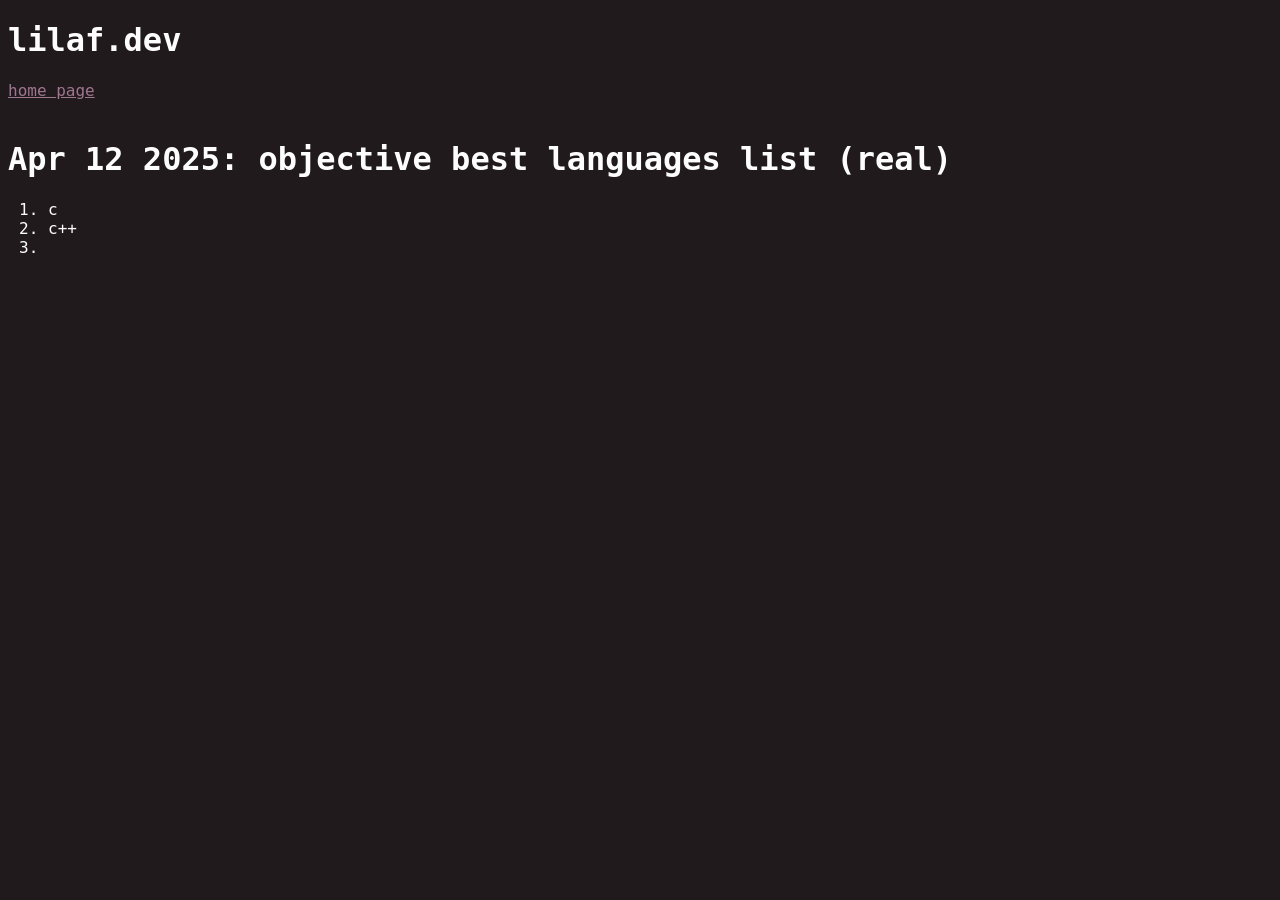
==== blog/4-12-25-objective-list.html @ c6ae5029 "move blog into blog dir" ====
<!DOCTYPE html>
<html>
    <head>
        <title>lilaf</title>
        <meta name="description" content="i like programming and music">
        <style>
            body {
                background-color: #211a1d;
                color: #fdfdfd;
                font-family: "Terminus", monospace;
            }

            a {
                color: #9e768f;
            }
        </style>
    </head>
    <body>
        <h1>lilaf.dev</h1>
        <span><a href="./index.html">home page</a></span>
        <br><br>
        <h1>Apr 12 2025: objective best languages list (real)</h1>
        <ol>
            <li>c</li>
            <li>c++</li>
            <li></li>
        </ol>
    </body>
</html
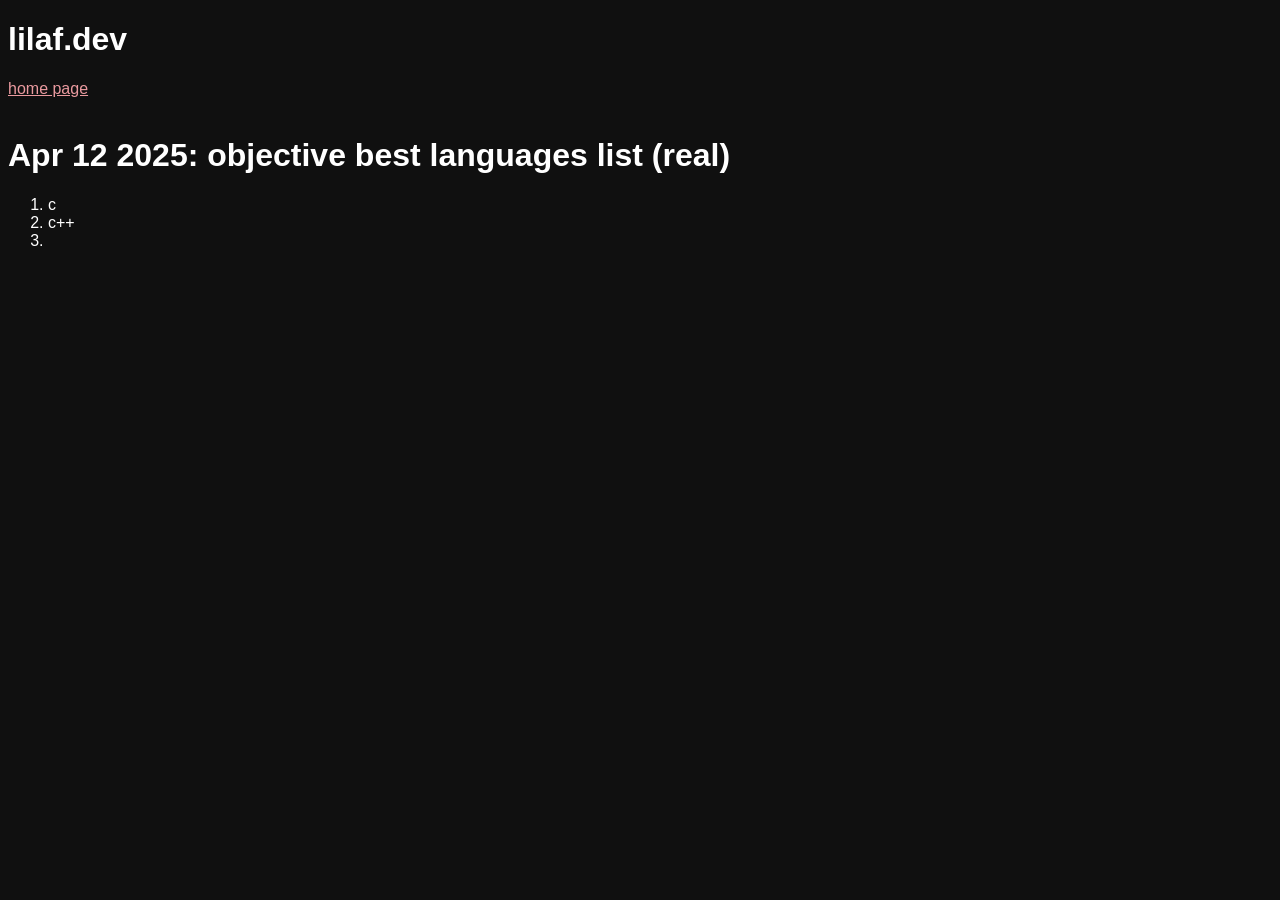
==== commit 12d6f173: "add 'let it just work' page" ====
--- a/blog/4-12-25-objective-list.html
+++ b/blog/4-12-25-objective-list.html
@@ -1,23 +1,13 @@
 <!DOCTYPE html>
 <html>
     <head>
-        <title>lilaf</title>
-        <meta name="description" content="i like programming and music">
-        <style>
-            body {
-                background-color: #211a1d;
-                color: #fdfdfd;
-                font-family: "Terminus", monospace;
-            }
-
-            a {
-                color: #9e768f;
-            }
-        </style>
+        <title>objective best languages list (real) | lilaf.dev/blog</title>
+        <meta name="description" content="Apr 12 2025: objective best languages list (real) - c">
+        <link rel="stylesheet" href="../style.css">
     </head>
     <body>
         <h1>lilaf.dev</h1>
-        <span><a href="./index.html">home page</a></span>
+        <span><a href="../index.html">home page</a></span>
         <br><br>
         <h1>Apr 12 2025: objective best languages list (real)</h1>
         <ol>
--- a/style.css
+++ b/style.css
@@ -0,0 +1,13 @@
+body {
+    background-color: #101010;
+    color: white;
+    font-family: sans-serif;
+}
+
+a {
+    color: #ea9a9f;
+}
+
+img {
+    width: 50%;
+}
